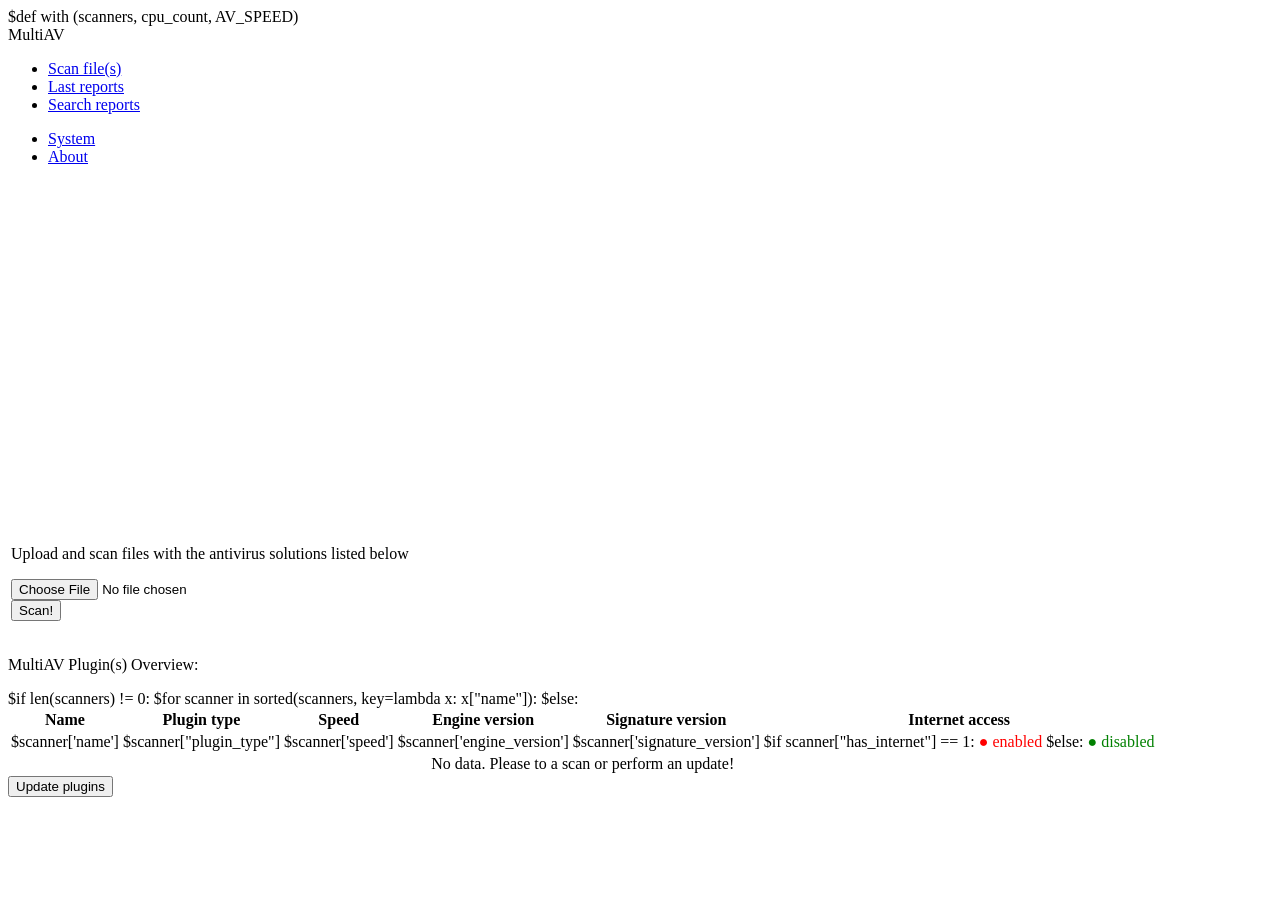
==== multiav/templates/index.html @ 355162e2 "massivly improve container handling and thread safety - improve system output for shutdown check dat" ====
$def with (scanners, cpu_count, AV_SPEED)
<html>
<head>
<link href="/static/multiav.css" rel="stylesheet" type="text/css">
<link href="/static/dropzone.css" rel="stylesheet" type="text/css">
<script src="/static/dropzone.js"></script>
</head>
<body>
    <div class="header">
        <div class="header-container">
        <div class="branding">
            <span>MultiAV</span>      
        </div>
        <div class="navigation"> 
            <ul>
            <li class="active"><a href="/" tabindex="1">Scan file(s)</a></li>
            <li><a href="/last" tabindex="2">Last reports</a></li>
            <li><a href="/search" tabindex="3">Search reports</a></li>
            </ul>
        </div>
        <div class="navigation pull-right">
            <ul>
                <li><a href="/system" tabindex="3">System</a></li>
                <li><a href="/about" tabindex="3">About</a></li>
            </ul>            
        </div>
        </div>
    </div>
    <div class="content">
    <div id="background" style="height:310px"></div>
    <table style="width:100%;margin-top:50px">
    <tr>
        <td>
            <p>Upload and scan files with the antivirus solutions listed below</p>
            <form method="POST" enctype="multipart/form-data" action="/upload" class="dropzone" id="my-awesome-dropzone">
                <div class="fallback">
                    <input type="file" name="file_upload" />
                    <br/>
                    <input type="submit" value="Scan!"/>
                </div>
            </form>
            <div class="table table-striped" class="files" id="previews">
                <div id="template" class="file-row">
                    <!-- This is used as the file preview template -->
                    <div class="file-cell">
                        <p class="name" data-dz-name></p>
                        <strong class="error" data-dz-errormessage></strong>
                    </div>
                    <div class="file-cell">
                        <p class="size" data-dz-size></p>
                    </div>
                    <div class="file-cell">
                        <p class="status">upload queued</p>
                    </div>
                    <div>
                        <a class="cancel" data-dz-remove title="remove">&#x2715;</a>
                    </div>
                </div>
            </div>
            <div id="scansettings" style="display:none">
                <div class="toggle_checkbox" title="If checked, MultiAV will use plugins with internet access in the scan.">
                    <input type="checkbox" name="allowLeak"><span> Allow data leak to vendors</span>
                </div>
                <div>
                    <span>Min scanner speed</span>
                    <select name="minspeed">
                        $for speed in AV_SPEED:
                            $if speed.name == "ALL":
                                <option value="$speed.value" selected>$speed.name.lower().capitalize()</option>
                            $else:
                                <option value="$speed.value">$speed.name.lower().capitalize()</option>
                    </select>
                </div>
            </div>
            <button id="act-on-upload" class="button" style="display:none">Scan!</button>
            </td>
        </tr>
    </table>

    <p>MultiAV Plugin(s) Overview:</p>
    <table id="data" class="data-table">
        <tr>
            <th>Name</th>
            <th>Plugin type</th>
            <th>Speed</th>
            <th>Engine version</th>
            <th>Signature version</th>
            <th>Internet access</th>
        </tr>
    $if len(scanners) != 0:
        $for scanner in sorted(scanners, key=lambda x: x["name"]):
            <tr>
                <td>$scanner['name']</td>
                <td>
                    $scanner["plugin_type"]
                </td>
                <td>$scanner['speed']</td>
                <td>$scanner['engine_version']</td>
                <td>$scanner['signature_version']</td>
                <td>
                $if scanner["has_internet"] == 1:
                    <span style="color:red">&#x25cf; enabled</span>
                $else:
                    <span style="color:green">&#x25cf; disabled</span>
                </td>
            </tr>
    $else:
        <tr>
            <td colspan="6"><center>No data. Please to a scan or perform an update!</center></td>
        </tr>
    </table>
    <form method="POST" action="/update" onsubmit="return confirm('Do you really want to update the scanners?')">
    <input type="submit" id="update-button" class="button" value="Update plugins"/>
    </form>
  </table>
</div>
<script>
    reportIds = new Array();

    var previewNode = document.querySelector("#template");
    previewNode.id = "";
    var previewTemplate = previewNode.parentNode.innerHTML;
    previewNode.parentNode.removeChild(previewNode);


    Dropzone.options.myAwesomeDropzone = { 
        url: "/api/upload",
        maxFilesize: null,
        paramName: "file_upload",
        autoProcessQueue: false,
        parallelUploads: $cpu_count,
        autoQueue: false,
        previewTemplate: previewTemplate,
        timeout: 10 * 60 * 1000,
        dictDefaultMessage: "... drop the files here to analyze ...",
        init: function() {
            var submitButton = document.querySelector("#act-on-upload");
            myDropzone = this;
            submitButton.addEventListener("click", function() {
                addedFiles = myDropzone.getFilesWithStatus(Dropzone.ADDED)

                if(addedFiles.length == 0)
                    return;

                for(file in addedFiles){
                    myDropzone.enqueueFile(addedFiles[file]);
                }
                myDropzone.processQueue();
                submitButton.innerHTML = "Processing queue...";
                submitButton.disabled = true;
            });
            submitButton.style.display = 'block';
            document.getElementById("scansettings").style.display = 'block';
        },
        drop: function(file){
            var submitButton = document.querySelector("#act-on-upload");
            if(submitButton.disabled) {
                submitButton.disabled = false;
                submitButton.innerHTML = "Scan!";
            }
        },
        thumbnail: function(file){
            file.previewElement.querySelector(".cancel").onclick = function() {
                myDropzone.removeFile(file);
            };
        },
        uploadprogress: function (file, progress) {
            if(progress == 100) {
                file.previewElement.querySelector(".status").innerHTML = "adding to scan queue...";
            } else {
                file.previewElement.querySelector(".status").innerHTML = "uploading (" + Math.round(progress) + "%)";
            }
        },
        success: function(file, response) {
            response_object = JSON.parse(response);
            reportIds.push(response_object["id"]);
            file.previewElement.querySelector(".status").innerHTML = "scan queued!";
        },
        errror: function(file, response) {
            file.previewElement.querySelector(".status").innerHTML = "upload failed";
        },
        complete: function() {
            myDropzone = this;
            if(myDropzone.getFilesWithStatus(Dropzone.QUEUED).length != 0){
                myDropzone.processQueue(); 
            }
            else if(myDropzone.getFilesWithStatus(Dropzone.ADDED).length == 0 && myDropzone.getFilesWithStatus(Dropzone.UPLOADING).length == 0 ){
                window.location.href = "/search?id=" + reportIds.join(",");
            }
        },
        sending: function(file, xhr, formdata) {
            let field = document.querySelector("#scansettings select");
            formdata.append("minspeed", field.value);
            field = document.querySelector("#scansettings input");
            formdata.append("allow_internet", field.checked? "true": "false");
        }
    };

    document.querySelector(".toggle_checkbox").onclick = function(e){
        if(e.target.localName != "input") {
            let c = document.querySelector(".toggle_checkbox input[type=checkbox]");
            c.checked = !c.checked;
        }
    };
    
</script>
</body>
</html>
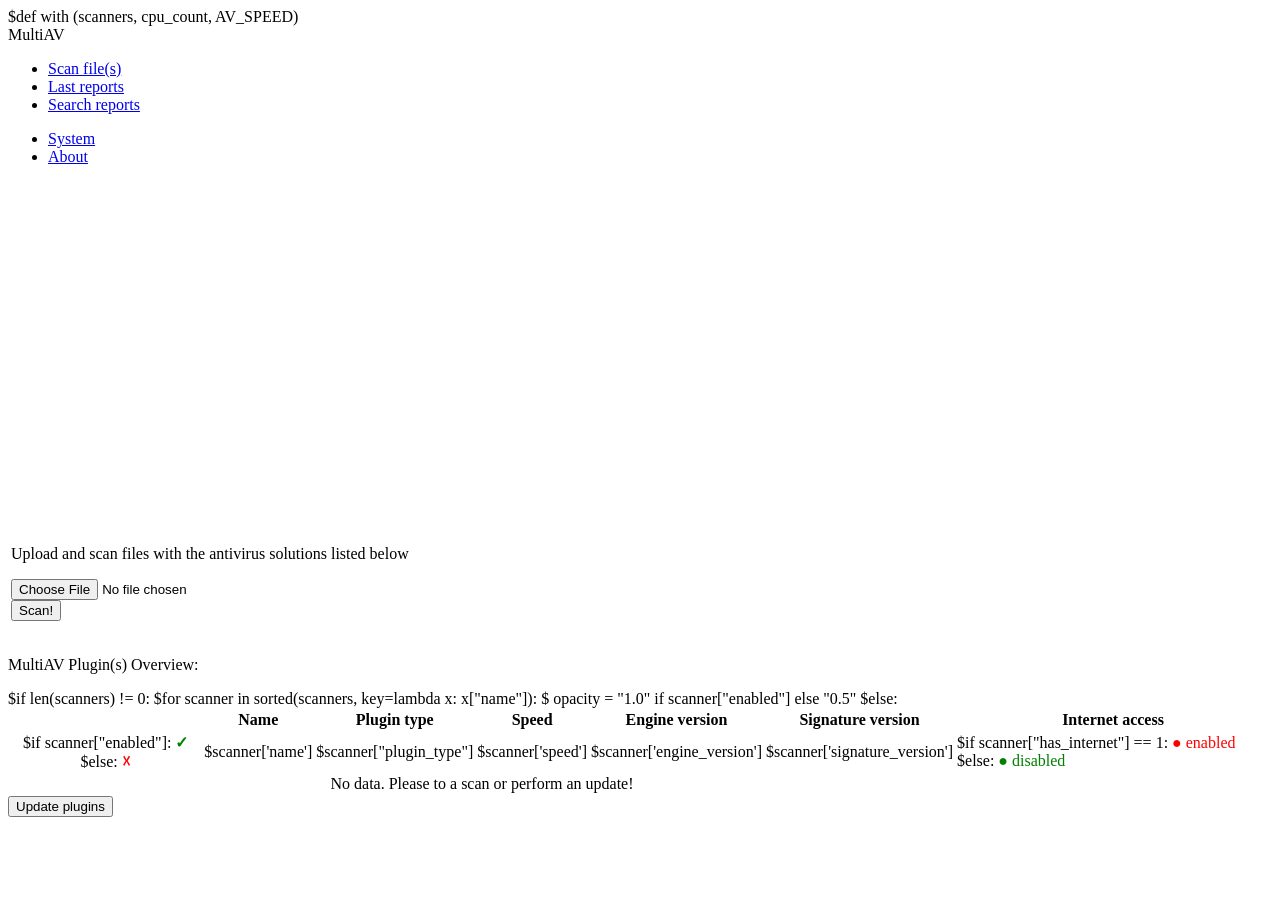
==== commit 3735433c: "show current enabled / disabled state for each plugin on index page" ====
--- a/multiav/templates/index.html
+++ b/multiav/templates/index.html
@@ -80,6 +80,7 @@
     <p>MultiAV Plugin(s) Overview:</p>
     <table id="data" class="data-table">
         <tr>
+            <th></th>
             <th>Name</th>
             <th>Plugin type</th>
             <th>Speed</th>
@@ -89,7 +90,14 @@
         </tr>
     $if len(scanners) != 0:
         $for scanner in sorted(scanners, key=lambda x: x["name"]):
-            <tr>
+            $ opacity = "1.0" if scanner["enabled"] else "0.5"
+            <tr style="opacity:$opacity">
+                <td style="text-align: center">
+                    $if scanner["enabled"]:
+                        <span style="color:green;font-weight:bold" title="Scanner enabled">&#x2713;</span>
+                    $else:
+                        <span style="color:red;font-weight:bold" title="Scanner disabled">&#x2613;</span>
+                </td>
                 <td>$scanner['name']</td>
                 <td>
                     $scanner["plugin_type"]
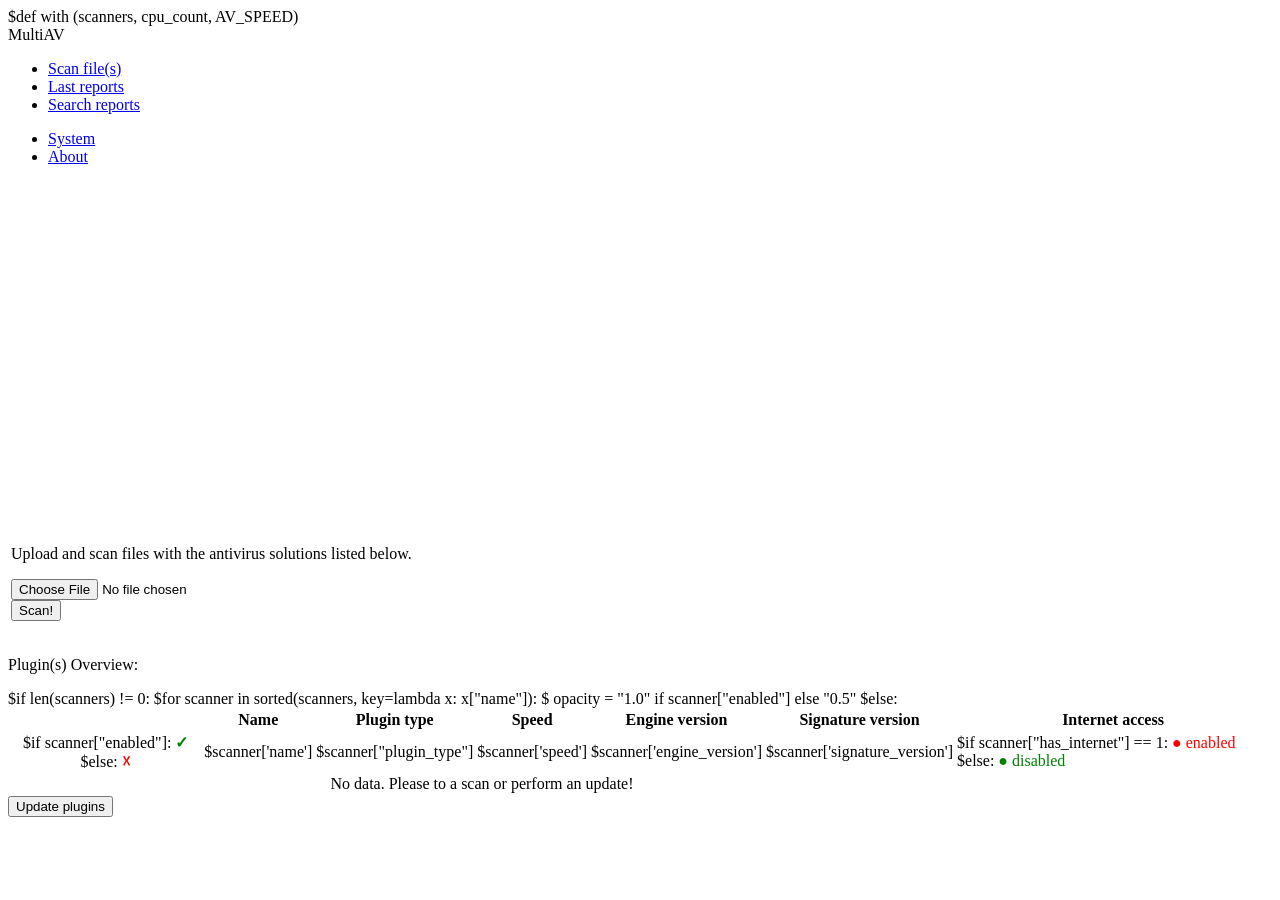
==== commit d288c3d6: "some minor textual improvements to the sample upload page" ====
--- a/multiav/templates/index.html
+++ b/multiav/templates/index.html
@@ -31,7 +31,7 @@
     <table style="width:100%;margin-top:50px">
     <tr>
         <td>
-            <p>Upload and scan files with the antivirus solutions listed below</p>
+            <p>Upload and scan files with the antivirus solutions listed below.</p>
             <form method="POST" enctype="multipart/form-data" action="/upload" class="dropzone" id="my-awesome-dropzone">
                 <div class="fallback">
                     <input type="file" name="file_upload" />
@@ -58,7 +58,7 @@
                 </div>
             </div>
             <div id="scansettings" style="display:none">
-                <div class="toggle_checkbox" title="If checked, MultiAV will use plugins with internet access in the scan.">
+                <div class="toggle_checkbox" title="If checked, MultiAV uses plugins with internet access in the scan as well.">
                     <input type="checkbox" name="allowLeak"><span> Allow data leak to vendors</span>
                 </div>
                 <div>
@@ -77,7 +77,7 @@
         </tr>
     </table>
 
-    <p>MultiAV Plugin(s) Overview:</p>
+    <p>Plugin(s) Overview:</p>
     <table id="data" class="data-table">
         <tr>
             <th></th>
@@ -107,7 +107,7 @@
                 <td>$scanner['signature_version']</td>
                 <td>
                 $if scanner["has_internet"] == 1:
-                    <span style="color:red">&#x25cf; enabled</span>
+                    <span style="color:red" title="WARNING: Sample could leak to this vendor!">&#x25cf; enabled</span>
                 $else:
                     <span style="color:green">&#x25cf; disabled</span>
                 </td>
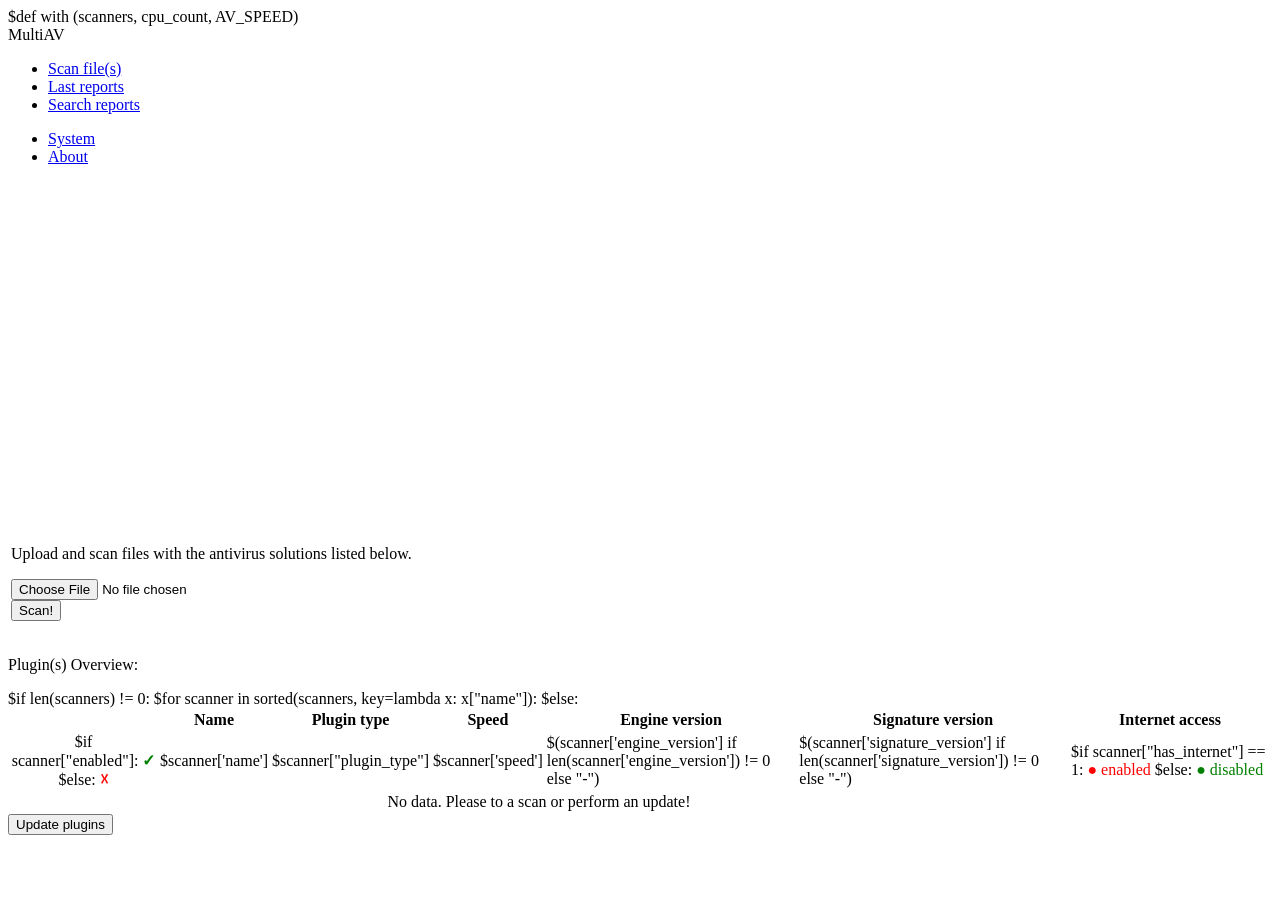
==== commit eec0c9b7: "some minor ui improvements on index and last page" ====
--- a/multiav/templates/index.html
+++ b/multiav/templates/index.html
@@ -90,8 +90,7 @@
         </tr>
     $if len(scanners) != 0:
         $for scanner in sorted(scanners, key=lambda x: x["name"]):
-            $ opacity = "1.0" if scanner["enabled"] else "0.5"
-            <tr style="opacity:$opacity">
+            <tr style="opacity:$("1.0" if scanner["enabled"] else "0.5")">
                 <td style="text-align: center">
                     $if scanner["enabled"]:
                         <span style="color:green;font-weight:bold" title="Scanner enabled">&#x2713;</span>
@@ -103,8 +102,8 @@
                     $scanner["plugin_type"]
                 </td>
                 <td>$scanner['speed']</td>
-                <td>$scanner['engine_version']</td>
-                <td>$scanner['signature_version']</td>
+                <td>$(scanner['engine_version'] if len(scanner['engine_version']) != 0 else "-")</td>
+                <td>$(scanner['signature_version'] if len(scanner['signature_version']) != 0 else "-")</td>
                 <td>
                 $if scanner["has_internet"] == 1:
                     <span style="color:red" title="WARNING: Sample could leak to this vendor!">&#x25cf; enabled</span>
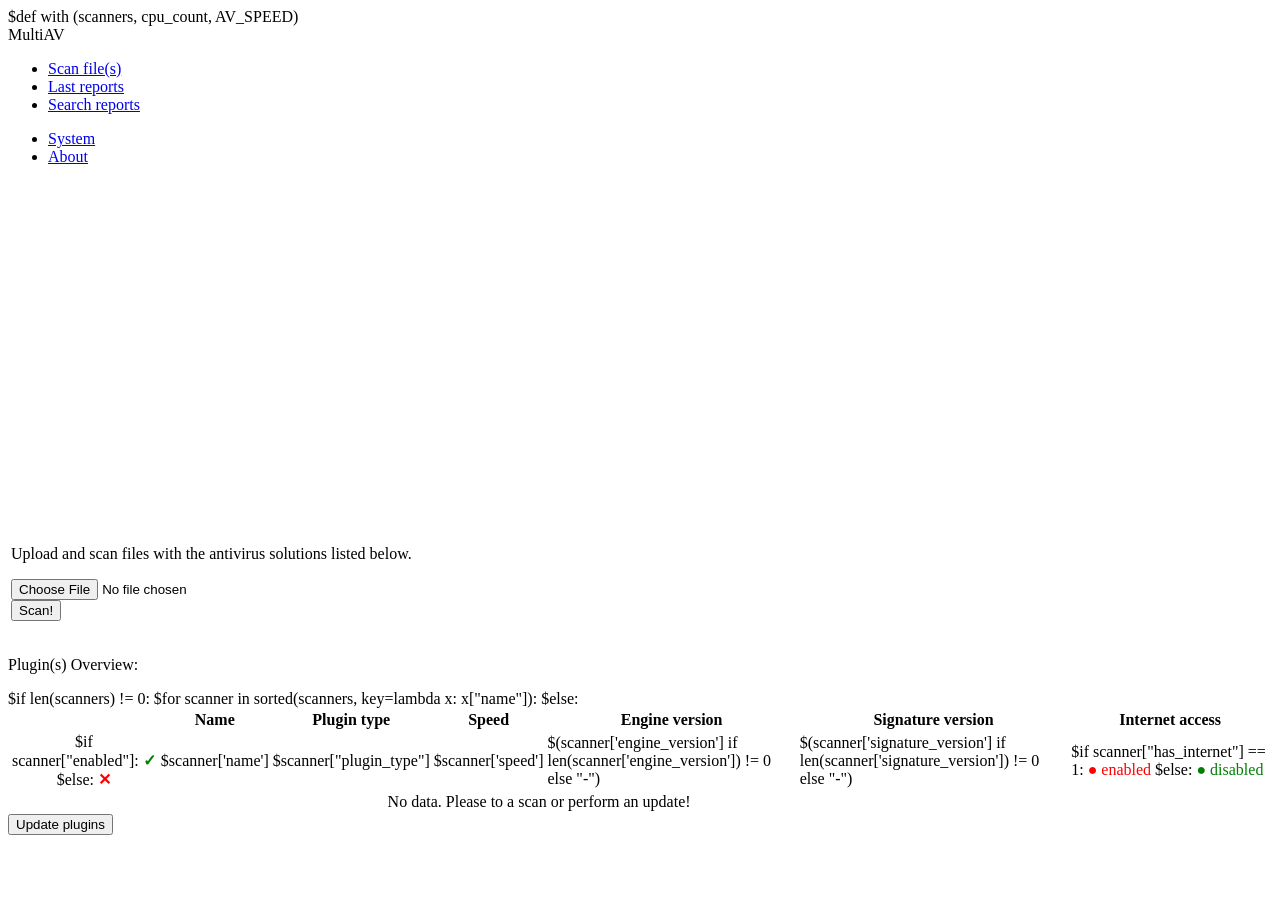
==== commit 1ae66b10: "improvements - fix pagination next button - change order of AV_SPEED to make more sense on the webgu" ====
--- a/multiav/templates/index.html
+++ b/multiav/templates/index.html
@@ -95,7 +95,7 @@
                     $if scanner["enabled"]:
                         <span style="color:green;font-weight:bold" title="Scanner enabled">&#x2713;</span>
                     $else:
-                        <span style="color:red;font-weight:bold" title="Scanner disabled">&#x2613;</span>
+                        <span style="color:red;font-weight:bold" title="Scanner disabled">&#x2715;</span>
                 </td>
                 <td>$scanner['name']</td>
                 <td>
